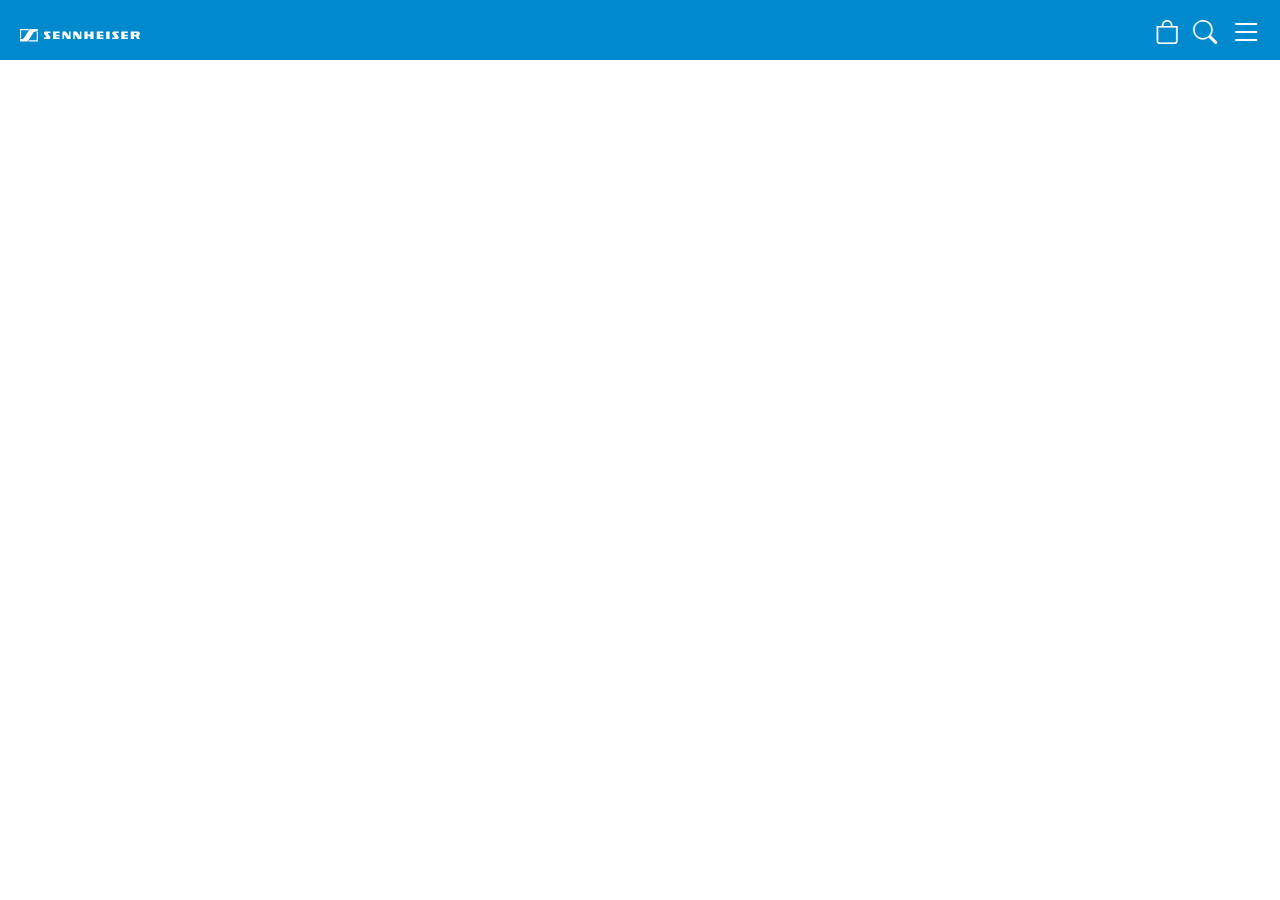
==== about.html @ 851722eb "Add files via upload" ====
<!DOCTYPE html>
<html lang="en">
<head>
    <meta charset="UTF-8">
    <meta http-equiv="X-UA-Compatible" content="IE=edge">
    <meta name="viewport" content="width=device-width, initial-scale=1.0">
    <title>제품보기</title>
    <link rel="stylesheet" href="css/style.css">
    <script src="https://ajax.googleapis.com/ajax/libs/jquery/3.6.0/jquery.min.js"></script>
    <script src="js/app.js"></script>
</head>
<body id="about">
    <header id="main-header">
        <h1>
            <a href="./">
                <img src="images/logo.svg" alt="젠하이저">
            </a>
        </h1>
        <nav id="icon-menu">
            <a href="#"><i class="bi bi-bag"></i></a>
            <a href="#"><i class="bi bi-search"></i></a>
            <button id="toggle-btn"><i class="bi bi-list"></i></button>
        </nav>
        <nav id="gnb">
            <ul>
                <li><a href="about.html">젠하이저</a></li>
                <li><a href="poducts.html">신상품</a></li>
                <li><a href="poducts.html">헤드폰</a></li>
                <li><a href="#">고객지원</a></li>
                <li><a href="#">FAQs</a></li>
                <li><a href="#">주문조회</a></li>
            </ul>
            <button id="btn-close"><i class="bi bi-x"></i></button>
        </nav>
    </header>

    <!-- 타이틀 비주얼 -->

    <main>

    </main>

</body>
</html>
---- css/style.css ----
/* 초기화 코드 */
@import url(reset.css);
/* 웹 폰트  */
@import url('https://fonts.googleapis.com/css2?family=Noto+Sans+KR:wght@400;500;700&display=swap');
/* bootstrap icon */
@import url("https://cdn.jsdelivr.net/npm/bootstrap-icons@1.8.3/font/bootstrap-icons.css");

:root{
    --mian--color:#0089CC;
    --bg--color1:#363636;
    --bg--color2:#000000;
    --header-height:60px;
}

body{
    font-family: 'Noto Sans KR', sans-serif;
    font-size: 14px;
}

#main-header {
    width: 100%;
    height: var(--header-height);
    background-color: var(--mian--color);
    padding-left: 20px;
    padding-right: 20px;
    display: flex;
    align-items: center;
    justify-content: space-between;
}



.bi {
    font-size: 24px;
}

#icon-menu a, #icon-menu button{
    margin-left: 1em;
    color: #fff;

}

#icon-menu button{
    border-style: none;
    background-color: transparent;
    width: 30px;
    height: 30px;
}

.bi-list{
    font-size: 32px;
}

#icon-menu{
    display: flex;
    align-items: center;
}


/* home 타이틀 비주얼 */
#home main{
    background: #ccc;
    /* 100퍼에 헤더 높이값 (60px)을 뺀다 */
    height: calc(100vh - var(--header-height));
    text-align: center;
    display: flex;
    flex-direction: column;
    justify-content: space-between;    
    padding-top: 60px;
    padding-bottom: 60px;
    background-image: url(/images/img01.jpg);
    background-size: cover;
    background-position: center;
    color: #fff;
    align-items: center;
}

#home main h1{
    font-weight: 500;
    font-size: 24px;
}

#home .btn-cta{
    width: 70%;
    background: #fff;
    color: #000000;
    font-size: 16px;
    font-weight: normal;
    padding-top: 5px;
    padding-bottom: 5px;
    border-radius: 17px;
    background: rgba(255, 255, 255, 0.8);
    border: 1px solid rgba(255, 255, 255, 0.8); 
    
}


.category-menu{
    display: flex;
    flex-wrap: nowrap;
    outline: 1px solid #ccc;
    padding-left: 20px;
    overflow: scroll;
    
}
.category-menu a{
    white-space: nowrap;
    margin-right: 5px;
}


/* gnb toggle */
#gnb {
    /* display: none; */
    background: #fff;
    position: fixed;
    width: 85%;
    height: 100vh;
    top: 0;
    right: 0;

    transform: translateX(100%);
    transition-duration: 0.4%;
}
#gnb.on{
    transform: translateX(0%);
}


#gnb ul {
    position: absolute;
    width: 100%;
    top: 51px;
    font-size: 16px;
    color: #000;
}
#gnb ul li {
    border-bottom: 1px solid rgba(0, 0, 0, 0.2);

}
#gnb ul li  a{
    color: #333;
    display: block;
    padding-left: 20px;
    padding-right: 20px;
    padding-bottom: 10px;
    padding-top: 10px;
    
}
#btn-close {
    position: absolute;
    right: 10px;
    top: 20px;

    width: 32px;
    height: 32px;
    font-size: 18.67px;
    background-color: transparent;
    border-style: none;
}

.bi-x{
    font-size: 32px;
}

/* poducts */
.container{
    width: 100%;
    padding-top: 25px;
    padding-left: 20px;
    padding-right: 20px;
    /* padding-bottom: 50px; */
}





.btn-small{
    background: var(--mian--color);
    color: #fff;
    padding: 5px 15px;
    border-radius: 5px;
    display: inline-block;
    margin-right: 2px;
}
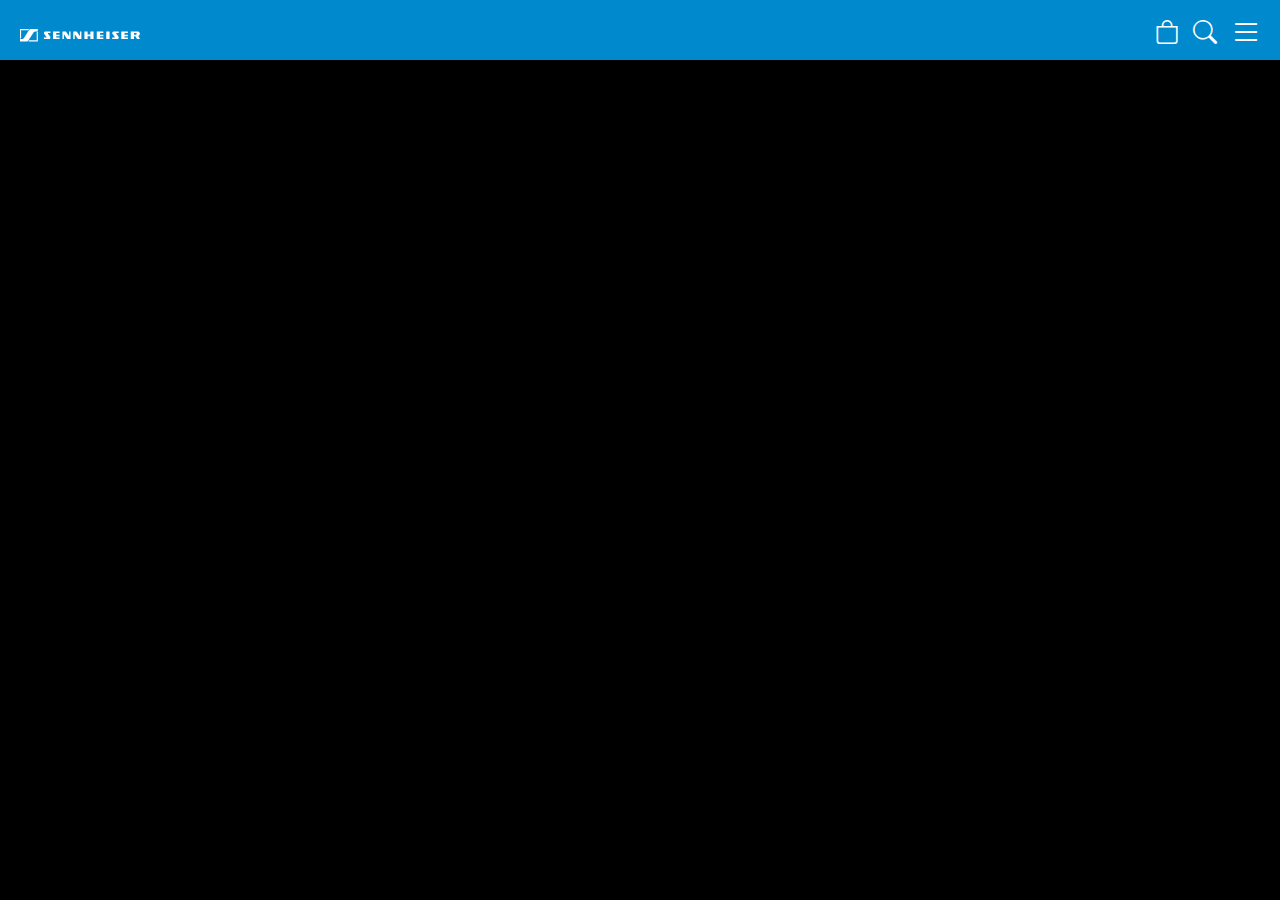
==== commit c762d9c5: "Add files via upload" ====
--- a/about.html
+++ b/about.html
@@ -24,8 +24,8 @@
         <nav id="gnb">
             <ul>
                 <li><a href="about.html">젠하이저</a></li>
-                <li><a href="poducts.html">신상품</a></li>
-                <li><a href="poducts.html">헤드폰</a></li>
+                <li><a href="products.html">신상품</a></li>
+                <li><a href="products.html">헤드폰</a></li>
                 <li><a href="#">고객지원</a></li>
                 <li><a href="#">FAQs</a></li>
                 <li><a href="#">주문조회</a></li>
--- a/css/style.css
+++ b/css/style.css
@@ -1,186 +1,312 @@
-/* 초기화 코드 */
-@import url(reset.css);
-/* 웹 폰트  */
+@import url('reset.css');
 @import url('https://fonts.googleapis.com/css2?family=Noto+Sans+KR:wght@400;500;700&display=swap');
-/* bootstrap icon */
 @import url("https://cdn.jsdelivr.net/npm/bootstrap-icons@1.8.3/font/bootstrap-icons.css");
-
-:root{
-    --mian--color:#0089CC;
-    --bg--color1:#363636;
-    --bg--color2:#000000;
-    --header-height:60px;
-}
-
-body{
-    font-family: 'Noto Sans KR', sans-serif;
-    font-size: 14px;
+@import url('sub.css');
+
+:root {
+  --main-color: #0089CC;
+  --bg-color1: #363636;
+  --bg-color2: #000;
+  --text-color: #fff;
+  --header-height: 60px;
+}
+
+body {
+  font-family: 'Noto Sans KR', sans-serif;
+  font-size: 14px;
+  font-weight: normal;
+  background-color: var(--bg-color2);
+  color: var(--text-color);
+}
+
+button {
+  cursor: pointer;
+}
+
+.btn-small, .btn-large {
+  background: var(--main-color);
+  color: #fff;
+  padding: 5px 20px;
+  border-radius: 5px;
+  display: inline-block;
+  text-align: center;
+}
+
+.btn-large {
+  display: block;
+  padding-top: 8px;
+  padding-bottom: 8px;
+  font-size: 13px;
+}
+
+/* 선 스타일 버튼 */
+.btn-large.btn-outline {
+  background: transparent;
+  color: #fff;
+  border: 1px solid #fff;
+}
+
+.container {
+  width: 100%;
+  padding-top: 25px;
+  /* padding-bottom: 50px; */
+  padding-left: 20px;
+  padding-right: 20px;
+  outline: 1px solid #ccc;
+}
+
+/* 메인 콘텐츠 공통부 하단 영역 여백 */
+.main .container {
+  padding-bottom: 100px;
+  
+}
+
+.row {
+  display: flex;
 }
 
 #main-header {
-    width: 100%;
-    height: var(--header-height);
-    background-color: var(--mian--color);
-    padding-left: 20px;
-    padding-right: 20px;
-    display: flex;
-    align-items: center;
-    justify-content: space-between;
-}
-
-
+  width: 100%;
+  height: var(--header-height);
+  background-color: var(--main-color);
+  padding-left: 20px;
+  padding-right: 20px;
+  display: flex;
+  align-items: center;
+  justify-content: space-between;
+}
 
 .bi {
-    font-size: 24px;
-}
-
-#icon-menu a, #icon-menu button{
-    margin-left: 1em;
-    color: #fff;
-
-}
-
-#icon-menu button{
-    border-style: none;
-    background-color: transparent;
-    width: 30px;
-    height: 30px;
-}
-
-.bi-list{
-    font-size: 32px;
-}
-
-#icon-menu{
-    display: flex;
-    align-items: center;
-}
-
+  font-size: 24px;
+}
+
+#icon-menu a, #icon-menu button {
+  margin-left: 1em;
+  color: #fff;
+}
+
+#icon-menu button {
+  border-style: none;
+  background-color: transparent;
+  /* outline: 1px solid red; */
+  width: 30px;
+  height: 30px;
+}
+
+.bi-list {
+  font-size: 32px;
+}
+
+#icon-menu {
+  display: flex;
+  align-items: center;
+}
 
 /* home 타이틀 비주얼 */
-#home main{
-    background: #ccc;
-    /* 100퍼에 헤더 높이값 (60px)을 뺀다 */
-    height: calc(100vh - var(--header-height));
-    text-align: center;
-    display: flex;
-    flex-direction: column;
-    justify-content: space-between;    
-    padding-top: 60px;
-    padding-bottom: 60px;
-    background-image: url(/images/img01.jpg);
-    background-size: cover;
-    background-position: center;
-    color: #fff;
-    align-items: center;
-}
-
-#home main h1{
-    font-weight: 500;
-    font-size: 24px;
-}
-
-#home .btn-cta{
-    width: 70%;
-    background: #fff;
-    color: #000000;
-    font-size: 16px;
-    font-weight: normal;
-    padding-top: 5px;
-    padding-bottom: 5px;
-    border-radius: 17px;
-    background: rgba(255, 255, 255, 0.8);
-    border: 1px solid rgba(255, 255, 255, 0.8); 
-    
-}
-
-
-.category-menu{
-    display: flex;
-    flex-wrap: nowrap;
-    outline: 1px solid #ccc;
-    padding-left: 20px;
-    overflow: scroll;
-    
-}
-.category-menu a{
-    white-space: nowrap;
-    margin-right: 5px;
-}
-
+#home main {
+  background: #ccc;
+  height: calc(100vh - var(--header-height));
+  text-align: center;
+
+  display: flex;
+  flex-direction: column;
+  justify-content: space-between;
+  padding-top: 60px;
+  padding-bottom: 60px;
+  background-image: url('../images/img01.jpg');
+  background-size: cover;
+  background-position: center;
+  color: #fff;
+  align-items: center;
+}
+
+main h1 {
+  font-weight: 500;
+  font-size: 24px;
+}
+
+.btn-cta {
+   width: 70%;
+   background: #fff;
+   color: #000;
+   font-size: 16px;
+   padding-top: 5px;
+   padding-bottom: 5px;
+   border-radius: 17px;;
+}
+
+/* 카테고리 쏘시지 메뉴(스크롤 콘텐츠) */
+.category-menu {
+  display: flex;
+  outline: 1px solid #ccc;
+  padding-left: 20px;
+  overflow: scroll;
+  margin-top: 20px;
+}
+
+.category-menu a {
+  white-space: nowrap;
+  margin-right: 5px;
+}
+
+/* 스크롤바 감추기 */
+::-webkit-scrollbar {
+  display: none;
+}
 
 /* gnb toggle */
 #gnb {
-    /* display: none; */
-    background: #fff;
-    position: fixed;
-    width: 85%;
-    height: 100vh;
-    top: 0;
-    right: 0;
-
-    transform: translateX(100%);
-    transition-duration: 0.4%;
-}
-#gnb.on{
-    transform: translateX(0%);
-}
-
+  /* display: none; */
+  background-color: #fff;
+  position: fixed;
+  width: 85%;
+  height: 100vh;
+  top: 0;
+  right: 0;
+  transform: translateX(100%);
+  transition-duration: 0.4s;
+  z-index: 999;
+}
+
+#gnb.on {
+  transform: translateX(0%);
+}
 
 #gnb ul {
-    position: absolute;
-    width: 100%;
-    top: 51px;
-    font-size: 16px;
-    color: #000;
-}
+  position: absolute;
+  width: 100%;
+  top: 51px;
+  font-size: 16px;
+  color: #000;
+}
+
 #gnb ul li {
-    border-bottom: 1px solid rgba(0, 0, 0, 0.2);
-
-}
-#gnb ul li  a{
-    color: #333;
-    display: block;
-    padding-left: 20px;
-    padding-right: 20px;
-    padding-bottom: 10px;
-    padding-top: 10px;
-    
-}
+  border-bottom: 1px solid rgba(0, 0, 0, 0.2);  
+}
+
+#gnb ul li a {
+  color: #333;
+  display: block;
+  padding-left: 20px;
+  padding-right: 20px;
+  padding-bottom: 10px;
+  padding-top: 10px;
+  font-weight: 400;
+}
+
 #btn-close {
-    position: absolute;
-    right: 10px;
-    top: 20px;
-
-    width: 32px;
-    height: 32px;
-    font-size: 18.67px;
-    background-color: transparent;
-    border-style: none;
-}
-
-.bi-x{
-    font-size: 32px;
-}
-
-/* poducts */
-.container{
-    width: 100%;
-    padding-top: 25px;
-    padding-left: 20px;
-    padding-right: 20px;
-    /* padding-bottom: 50px; */
-}
-
-
-
-
-
-.btn-small{
-    background: var(--mian--color);
-    color: #fff;
-    padding: 5px 15px;
-    border-radius: 5px;
-    display: inline-block;
-    margin-right: 2px;
+  position: absolute;
+  right: 15px;
+  top: 15px;
+
+  width: 32px;
+  height: 32px;
+  font-size: 18.67px;
+  background-color: transparent;
+  border-style: none;
+  /* outline: 1px solid red; */
+}
+
+.bi-x {
+  font-size: 32px;
+}
+
+
+
+
+/* footer */
+#main-footer {
+  background-color: var(--bg-color1);
+  text-align: center;
+  padding-top: 30px;
+  padding-bottom: 30px;
+  font-size: 12px;
+  margin-top: 50px;
+}
+
+#main-footer a {
+  color: #fff;
+}
+
+#main-footer .sns-link {
+  margin-bottom: 20px;
+}
+
+#main-footer .sns-link a {
+  margin-right: 1rem;
+}
+
+#main-footer .sns-link a:last-child {
+  margin-right: 0;
+}
+
+#main-footer .footer-menu {
+  display: flex;
+  justify-content: center;
+  margin-bottom: 5px;
+}
+
+#main-footer .footer-menu strong {
+  font-weight: 500;
+}
+
+#main-footer .footer-menu span {
+  margin-left: 0.5rem;
+  margin-right: 0.5rem;
+  font-weight: 400;
+  font-size: 10px;
+  opacity: 0.6;
+}
+
+ 
+/* 검색 UI(모달) */
+.search-box {
+  position: fixed;
+  width: 100%;
+  height: 100vh;
+  background: #000;
+  left: 0; 
+  top: var(--header-height);
+  padding: 30px 20px;
+  z-index: 10;
+  display: none;
+}
+
+.search-box.on {
+  display: block;
+}
+
+
+
+.search-box .bi {
+  font-size: 14px;
+}
+
+.search-box-container {
+  border: 1px solid rgba(255, 255, 255, 0.3);
+  display: flex;
+  justify-content: space-between;
+}
+
+.search-box #search {
+  flex: 1;
+  background-color: transparent;
+  border-style: none;
+  padding: 6px 10px;
+  color: #fff;
+}
+
+#submit {
+  background-color: transparent;
+  color: #fff;
+  border-style: none;
+  padding: 6px 10px;
+}
+
+.search-box .button-group .btn-close {
+  background-color: transparent;
+  color: #fff;
+  border-style: none;
+  background: rgba(255, 255, 255, 0.3);
+  padding: 8px;
 }